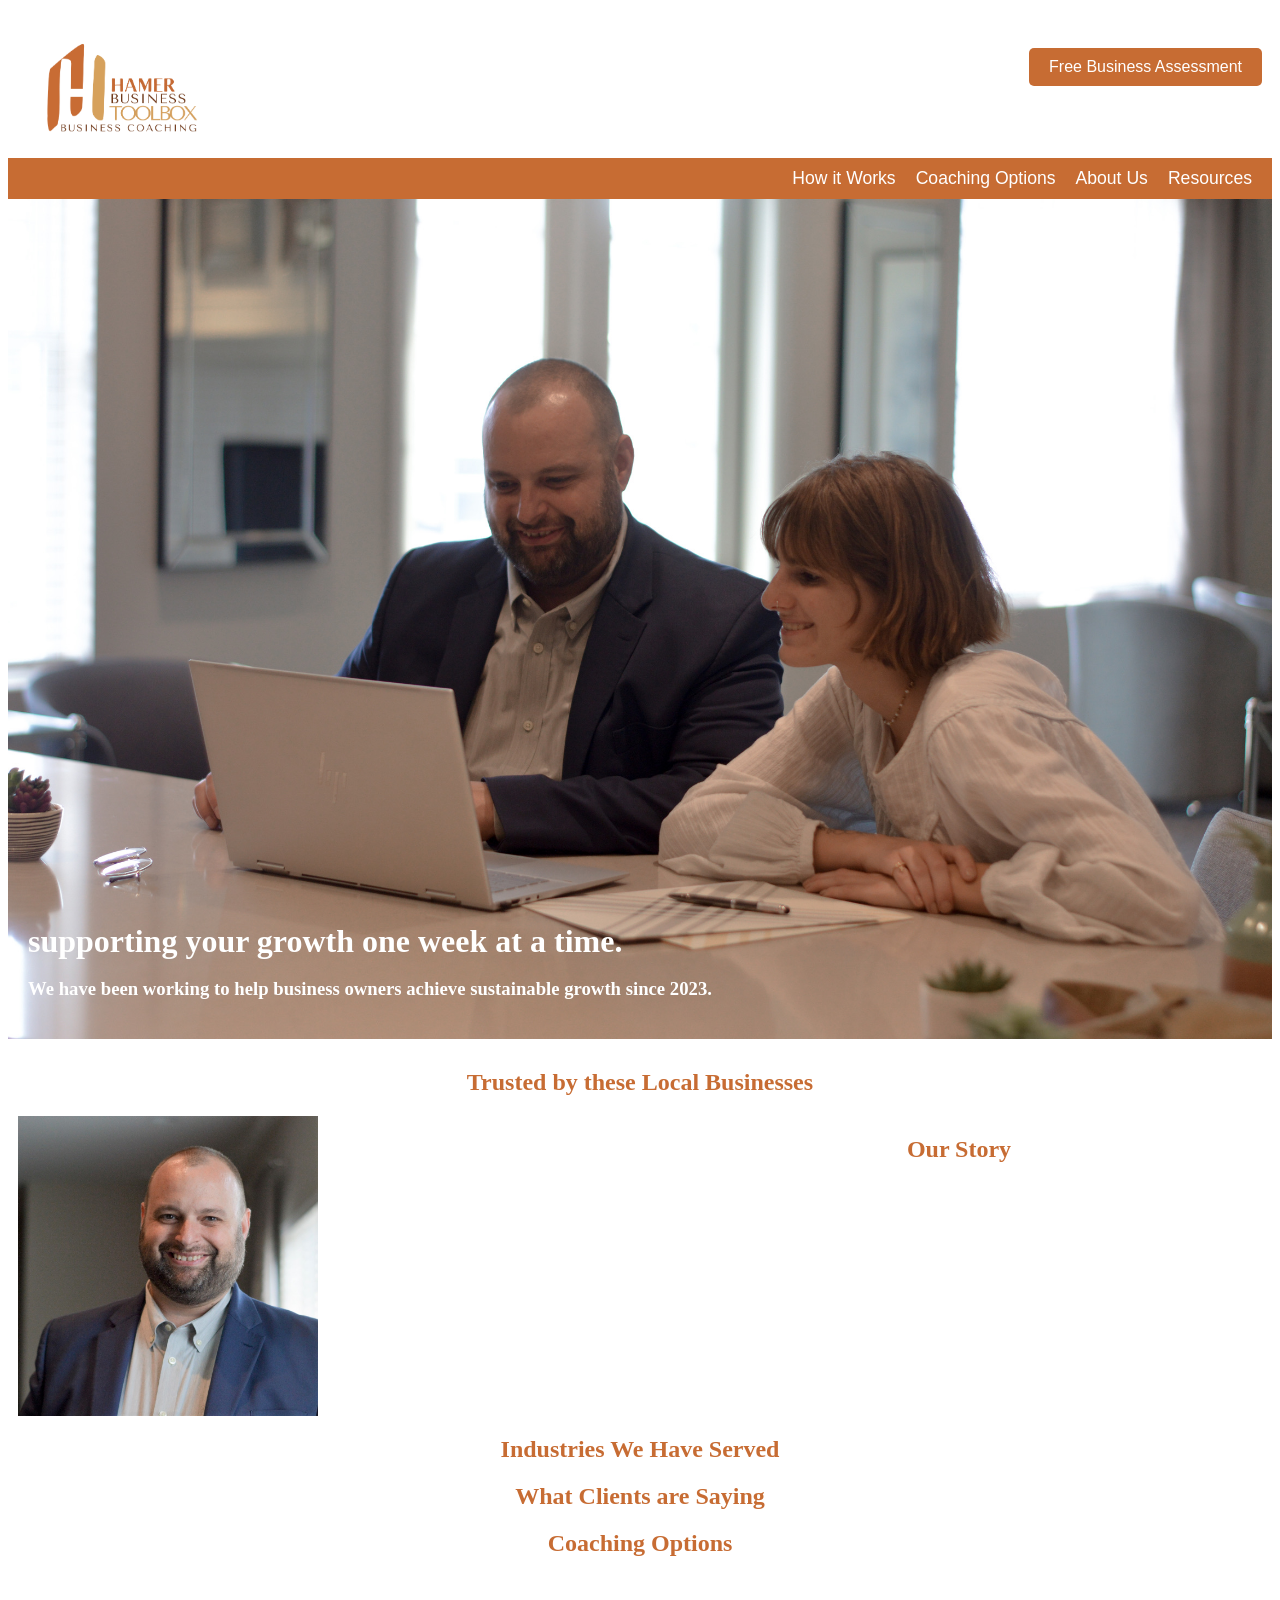
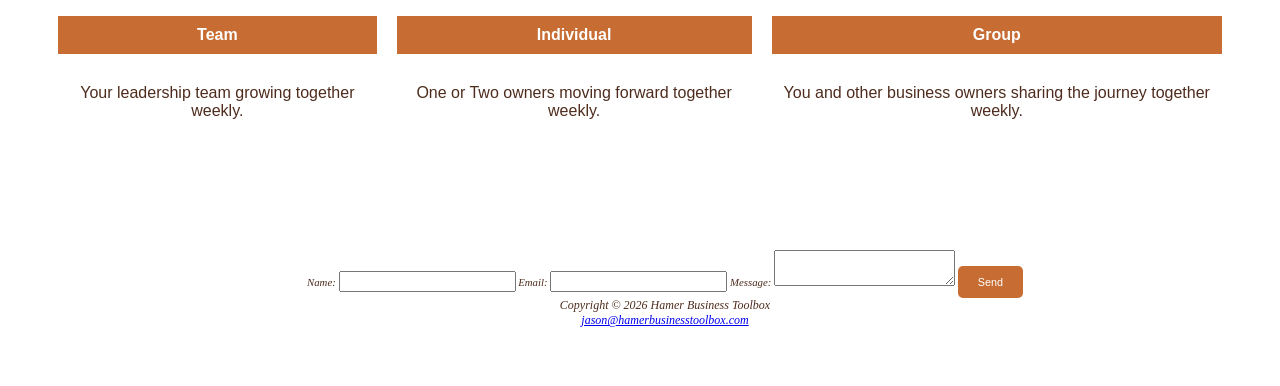
==== index.html @ 95f56ae3 "Add files via upload" ====
<!DOCTYPE html>
<html lang="en">
<head>
<title>Hamer Business Toolbox</title>
<meta charset="utf-8">
<meta name="viewport"
content="width=device-width, initial-scale=1.0">
<link href="hbt.css" rel="stylesheet">
</head>
<body>
<header>
    <div class="logo-container"><a href="index.html"><img src="logo.png" alt="Hamer Business Toolbox Logo"></a></div>
    <div class="lead-button">
    <button>
            <a href="contact.html">Free Business Assessment</a>
     </button>
    </div>
</header>
<nav>
        <a href="how-it-works.html">How it Works</a>
        <a href="coaching-options.html">Coaching Options</a>
        <a href="about-us.html">About Us</a>
        <a href="resources.html">Resources</a>
       
</nav>
<div id="homehero">
    <h1>supporting your growth one week at a time.</h1>
    <h3>We have been working to help business owners achieve sustainable growth since 2023.</h3>
</div>
<main>
<div class="trusted-businesses">
<h2>Trusted by these Local Businesses</h2>
</div>
<div class="our-story">
<div class="headshot-container"><a href="about-us.html"><img src="headshot.png" alt="Jason Hamer smiling in a blue blazer and light shirt, posed for a portrait indoors against a softly lit background."></a></div>
    <div>
    <h2>Our Story</h2>
</div>
</div>
<h2>Industries We Have Served</h2>
<h2>What Clients are Saying</h2>
<h2>Coaching Options</h2>
<table>
    <tr>
        <th>Team</th>
        <th>Individual</th>
        <th>Group</th>
    </tr>
    <tr>
        <td>Your leadership team growing together weekly.</td>
        <td>One or Two owners moving forward together weekly.</td>
        <td>You and other business owners sharing the journey together weekly.</td>
    </tr>
</table>

</main>
<footer>
    <div id="contact">
    <div>
        <form>
            <label for="name">Name:</label>
            <input type="text" id="name" name="name" required>
            <label for="email">Email:</label>
            <input type="email" id="email" name="email" required>
            <label for="message">Message:</label>
            <textarea id="message" name="message" required></textarea>
            <button type="submit">Send</button>
        </form>
    </div>
</div>
Copyright &copy; 2026 Hamer Business Toolbox<br><a href="mailto:jason@hamerbusinesstoolbox.com">jason@hamerbusinesstoolbox.com</a>
</footer>
</body> 
</html>
---- hbt.css ----
body { background-color: #ffffff;
       color: #4e2c1d;
       font-family: Arial, Helvetica, sans-serif;
 }
header { background-color: #ffffff;
     color: #c76c33;
     margin-bottom: 0; 
     height: 120px;
     text-align: center;
     padding-top: 30px;
     padding-left: 20px;
       a:link { color: #ffffff;
              text-decoration: none; }
       a:visited { color: #ffffff; 
               text-decoration: none; }
       a:hover { color: #90c7E3; 
               text-decoration: none; }
} 
button {
       background-color: #c76c33;
       color: #ffffff;
       border: none;
       padding: 10px 20px;
       cursor: pointer;
       font-size: 100%;
       border-radius: 5px;
}
nav {  background-color: #c76c33;
       display: flex;
       flex-wrap: wrap;
       justify-content: right;
       gap: 20px;
       margin-top: 0px;
       padding: 10px 20px;
       font-size: 110%;
       text-align: right;
       vertical-align: center;
       a:link { color: #ffffff; }
       a:visited { color: #d6a15c; }
       a:hover { color: #3a5f47; }
}
nav a {text-decoration: none;}
h1 {font-family: Georgia, Times New Roman, serif;
       color: #c76c33;
       font-size: 2em;
       margin-top: 0; margin-bottom: 0; 
}
h2 { color: #c76c33;
   font-family: Georgia, Times New Roman, serif; 
}
h3 { color: #3a5f47;
    font-family: Georgia, Times New Roman, serif; 
}
dt { color: #4e2c1d; }
ul { list-style-image: url(marker.gif);}
nav ul { list-style-image: none; }
footer { font-size: 75%;
       font-style: italic;
       text-align: center;
       font-family: Georgia, Times New Roman, serif;
       padding: 50px;
       margin-left: 50px;
       background-color: #FFFFFF;
}
.logo-container {
       float: left;
       background-image: url('logo.png');
       background-size: contain;
       background-repeat: no-repeat;
}
.logo-container img {
       display: block;
       width: 180px;
       height: auto;
}
.lead-button {
       float: right;
       margin: 10px;
}
#contact {font-size: 90%;}
main {padding: 0px 0px 0px 0px;    
       display: block;
       background-color: #FFFFFF;
       margin: 10px;
       overflow: auto;
       text-align: center;
       
}
table {
       border-collapse: collapse;
       width: 100%;
       margin-bottom: 20px;
       justify-content: space-evenly;
       display: flex;
}
table, th, td {
       border: 20px solid #ffffff;
}
th, td {
       padding: 10px;
       text-align: center;
       justify-content: center;
       align-items: center;
}
th {
       background-color: #c76c33;
       color: #ffffff;
}
#homehero {background-image: url(home.jpg);
       display: flex;
       flex-direction: column;
       justify-content: flex-end;
       background-size: cover;
       background-repeat: no-repeat;
       background-position: center;
       height: 800px;
       text-align: left;
       padding: 20px;
       h1, h2, h3 { color: #ffffff; }
}
.our-story {
  display: grid;
  grid-template-columns: repeat(2, 1fr);
  gap: 2rem;
}
.headshot-container img {
       display: block;
       width: 300px;
       height: auto;
       align-items: center;
       justify-content: center;
}
.form {
       display: flex;
       flex-direction: row;
       gap: 10px;
       align-items: left;
       justify-content: flex-start;
       text-align: left;
       padding: 20px;
       background-color: #f9f9f9;
       border: 1px solid #ddd;
       border-radius: 5px;
       box-shadow: 0 4px 6px rgba(0, 0, 0, 0.1);
       margin: 20px;
       font-family: Georgia, Times New Roman, serif;
       font-size: 16px;
}
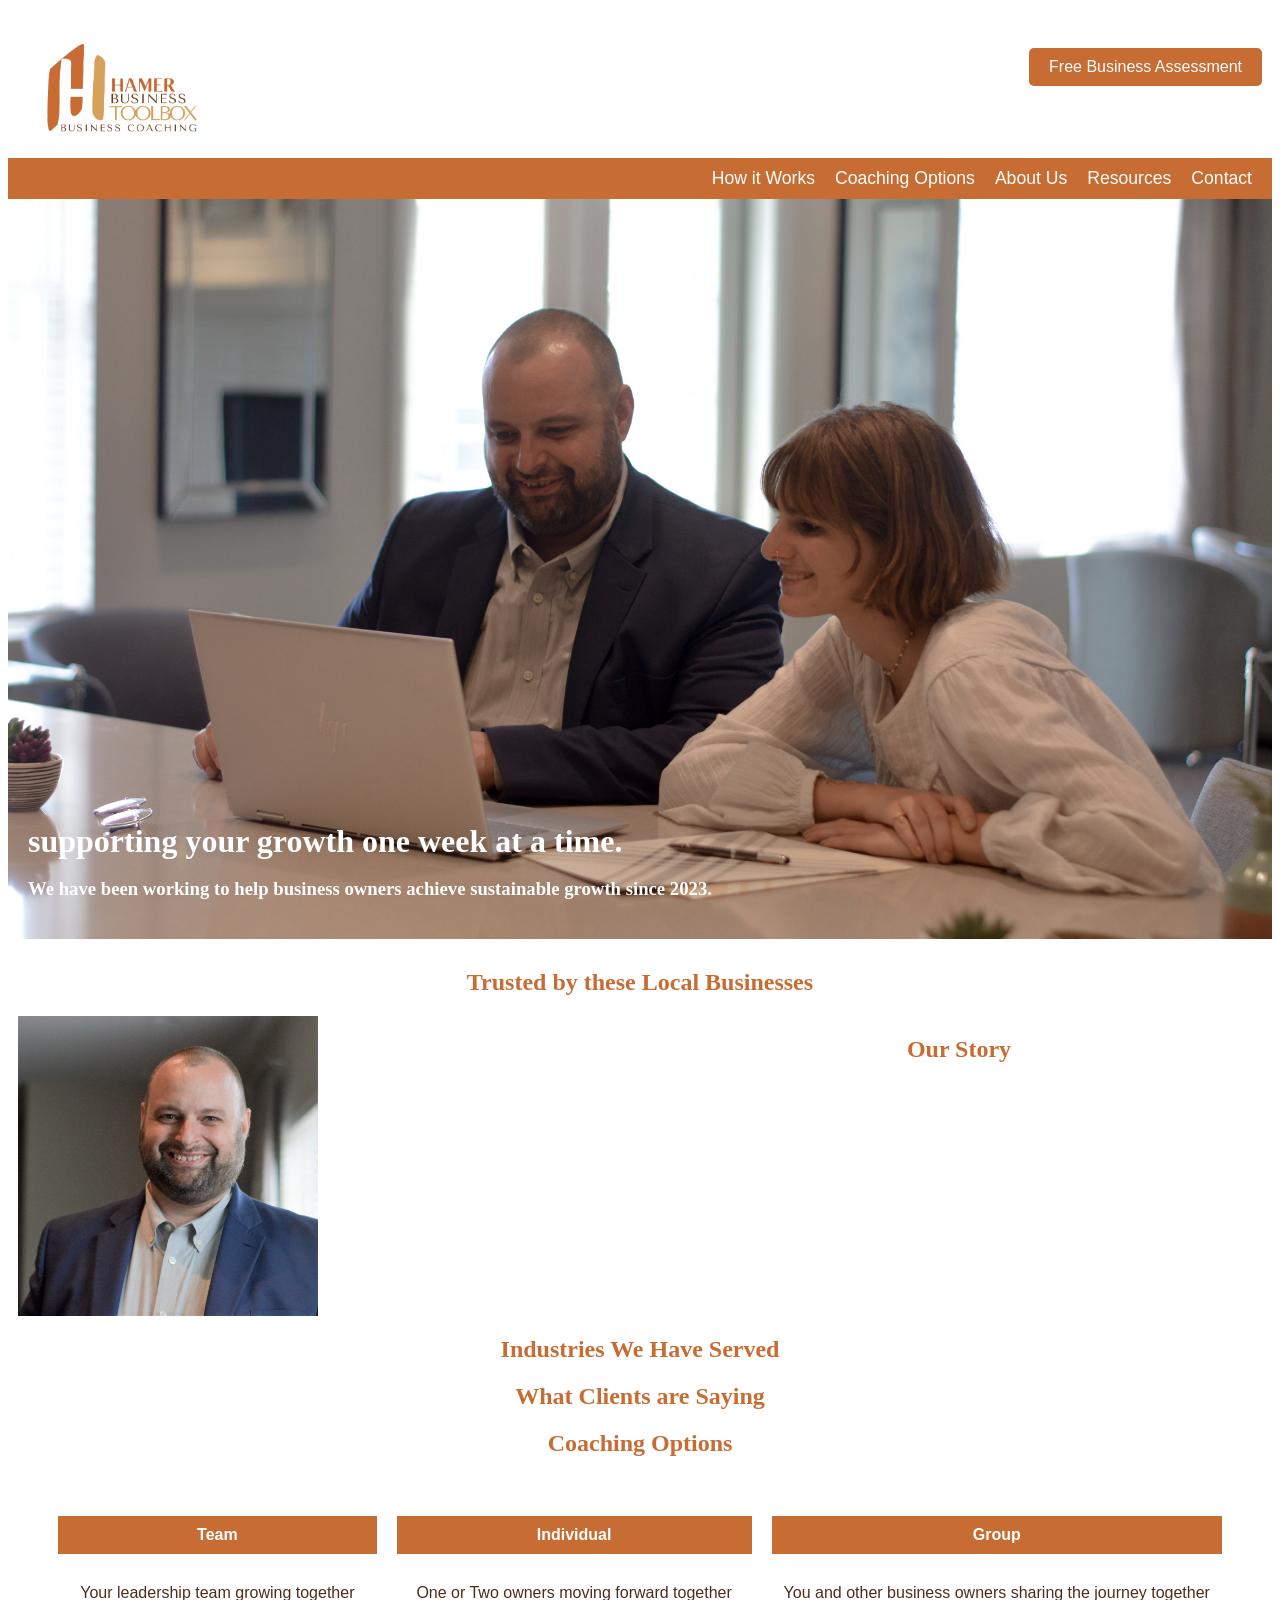
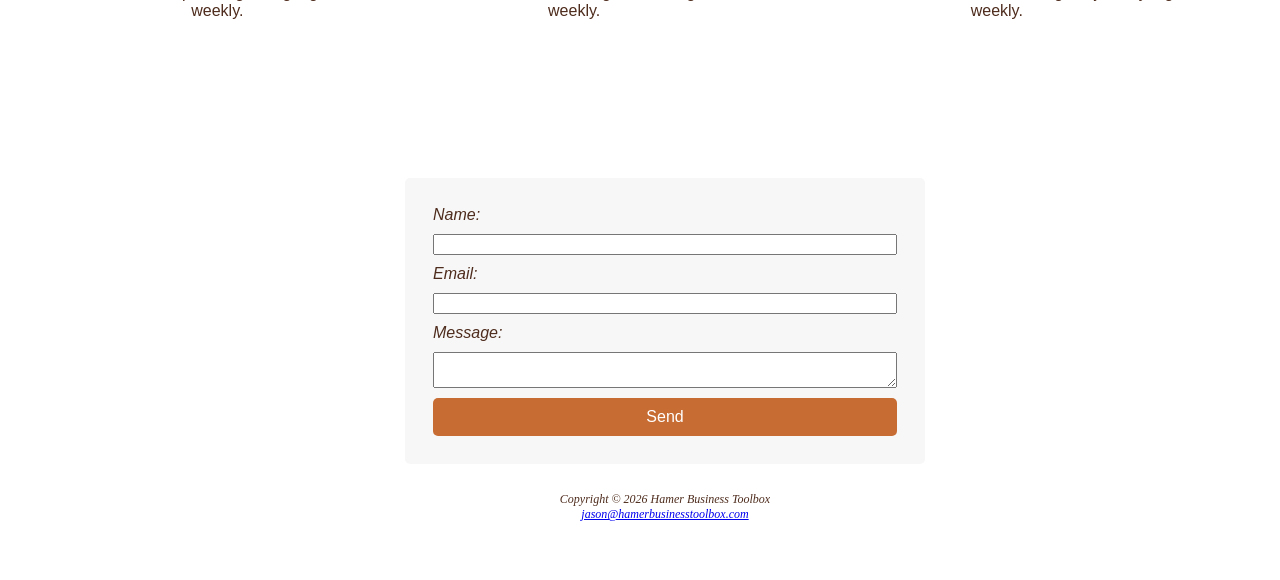
==== commit 314c9a41: "Add files via upload" ====
--- a/index.html
+++ b/index.html
@@ -21,7 +21,7 @@
         <a href="coaching-options.html">Coaching Options</a>
         <a href="about-us.html">About Us</a>
         <a href="resources.html">Resources</a>
-       
+        <a href="contact.html">Contact</a>
 </nav>
 <div id="homehero">
     <h1>supporting your growth one week at a time.</h1>
--- a/hbt.css
+++ b/hbt.css
@@ -113,7 +113,7 @@
        background-size: cover;
        background-repeat: no-repeat;
        background-position: center;
-       height: 800px;
+       height: 700px;
        text-align: left;
        padding: 20px;
        h1, h2, h3 { color: #ffffff; }
@@ -130,19 +130,16 @@
        align-items: center;
        justify-content: center;
 }
-.form {
-       display: flex;
-       flex-direction: row;
+#contact form {
+       display: grid;
        gap: 10px;
-       align-items: left;
-       justify-content: flex-start;
+       width: min(100% - 32px, 520px);
+       box-sizing: border-box;
+       margin: 28px auto;
+       padding: 28px;
        text-align: left;
-       padding: 20px;
-       background-color: #f9f9f9;
-       border: 1px solid #ddd;
+       font-family: Arial, Helvetica, sans-serif;
+       font-size: 1rem;
+       background-color: #f7f7f7;
        border-radius: 5px;
-       box-shadow: 0 4px 6px rgba(0, 0, 0, 0.1);
-       margin: 20px;
-       font-family: Georgia, Times New Roman, serif;
-       font-size: 16px;
-}+}
